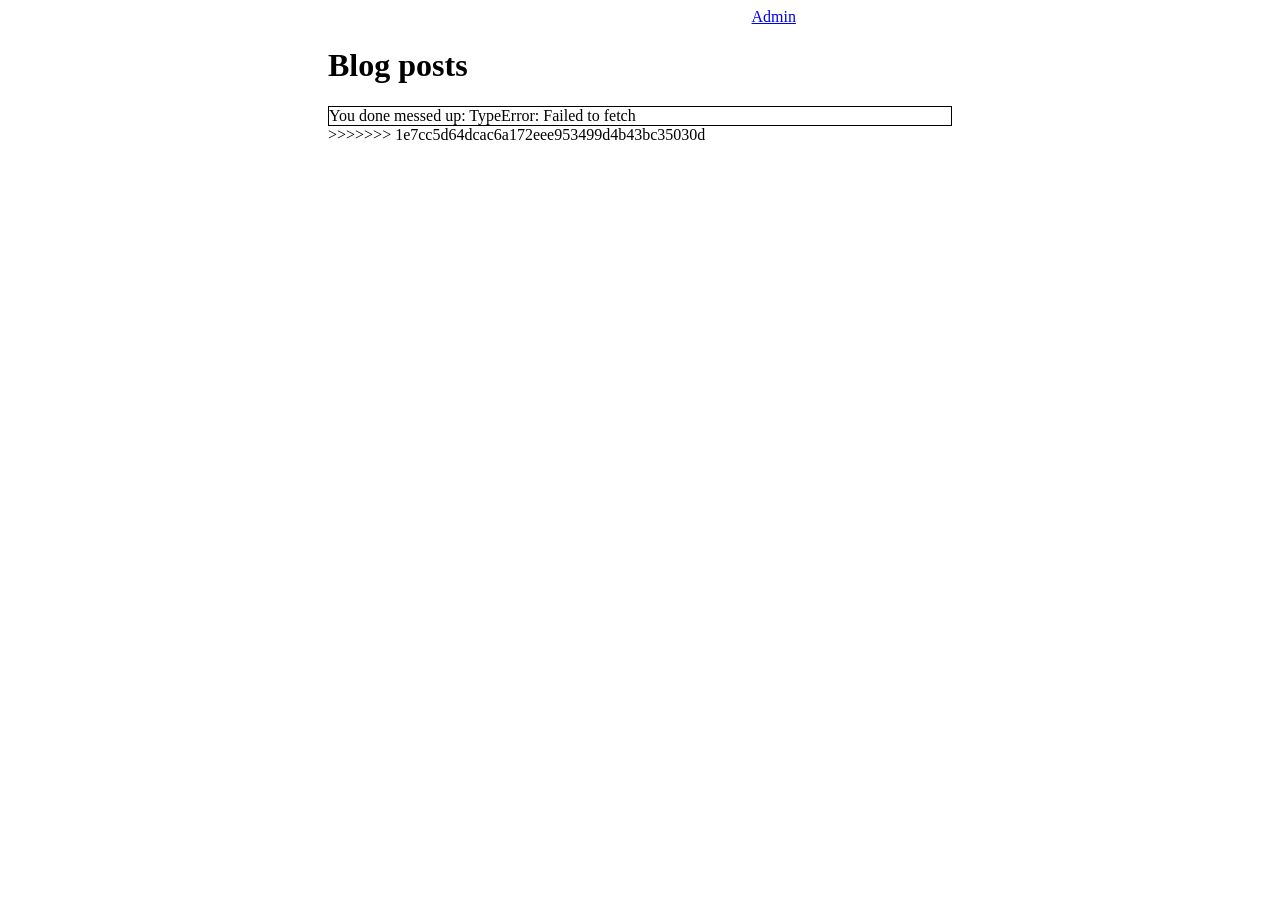
==== index.html @ 91ab11ed "Merge branch 'master' of https://github.com/darkabdi/blog-client-template" ====
<html lang="en">
<head>
    <meta charset="UTF-8">
    <meta name="viewport" content="width=device-width, initial-scale=1.0">
    <title>Document</title>
    <link rel="stylesheet" href="css/style.css">
    <script
    src="https://code.jquery.com/jquery-3.6.0.min.js"
    integrity="sha256-/xUj+3OJU5yExlq6GSYGSHk7tPXikynS7ogEvDej/m4="
    crossorigin="anonymous">
</script>
</head>
<body>
    <header>
        <a href="/admin/index.html">Admin</a>
    </header>
    <main>
        <h1>Blog posts</h1>
        <section id='blogPostsSection'>

<<<<<<< HEAD
    <h2>Blog postar</h2>
   <div id="content">

   </div>
    <script src="js/ManagePosts.js"></script>
=======
        </section>
    </main>
    <script src="js/posts.js"></script>
>>>>>>> 1e7cc5d64dcac6a172eee953499d4b43bc35030d
</body>
</html>
---- css/style.css ----
header{
    text-align: right;
    padding: 50px;
}

body, header{
    padding: 0 25%;
}

section, article{
    border: 1px solid black;
}

article{
    text-align: center;
}
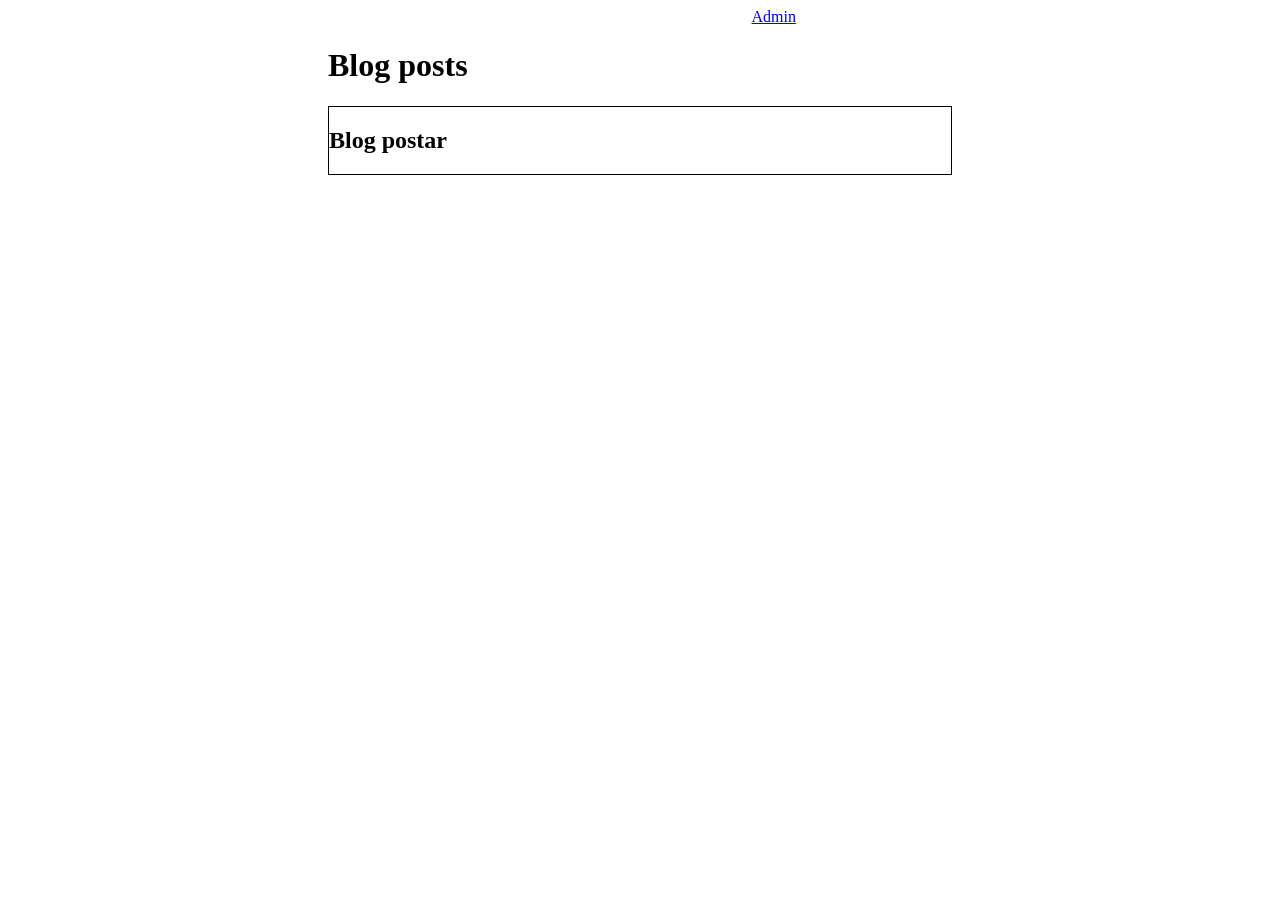
==== commit 3d7cca17: "merge resoluteion" ====
--- a/index.html
+++ b/index.html
@@ -18,16 +18,10 @@
         <h1>Blog posts</h1>
         <section id='blogPostsSection'>
 
-<<<<<<< HEAD
     <h2>Blog postar</h2>
    <div id="content">
 
    </div>
     <script src="js/ManagePosts.js"></script>
-=======
-        </section>
-    </main>
-    <script src="js/posts.js"></script>
->>>>>>> 1e7cc5d64dcac6a172eee953499d4b43bc35030d
 </body>
 </html>
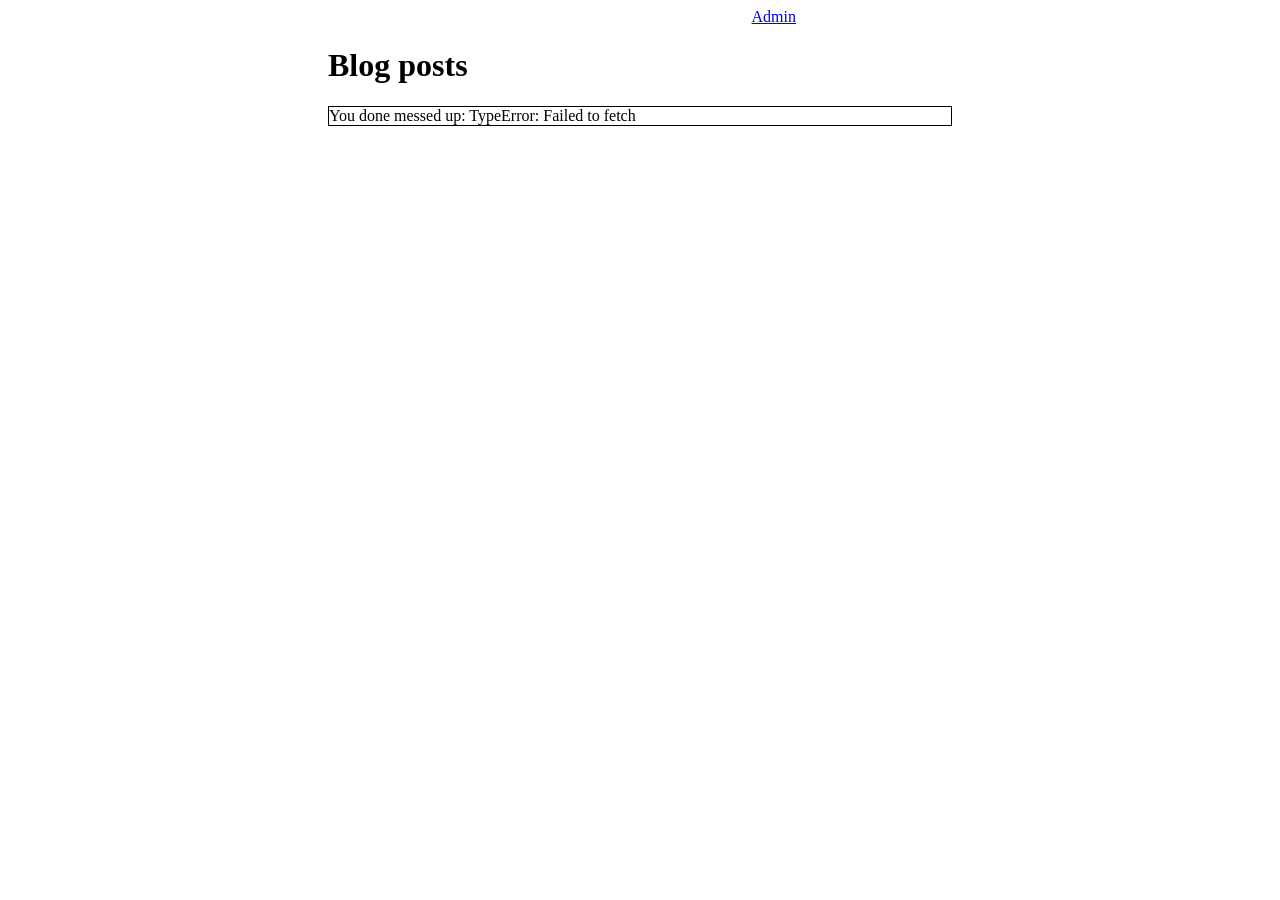
==== commit 31511c0f: "rättade till kod från adbi i index filerna" ====
--- a/index.html
+++ b/index.html
@@ -18,10 +18,8 @@
         <h1>Blog posts</h1>
         <section id='blogPostsSection'>
 
-    <h2>Blog postar</h2>
-   <div id="content">
-
-   </div>
-    <script src="js/ManagePosts.js"></script>
+        </section>
+        
+    <script src="js/posts.js"></script>
 </body>
 </html>
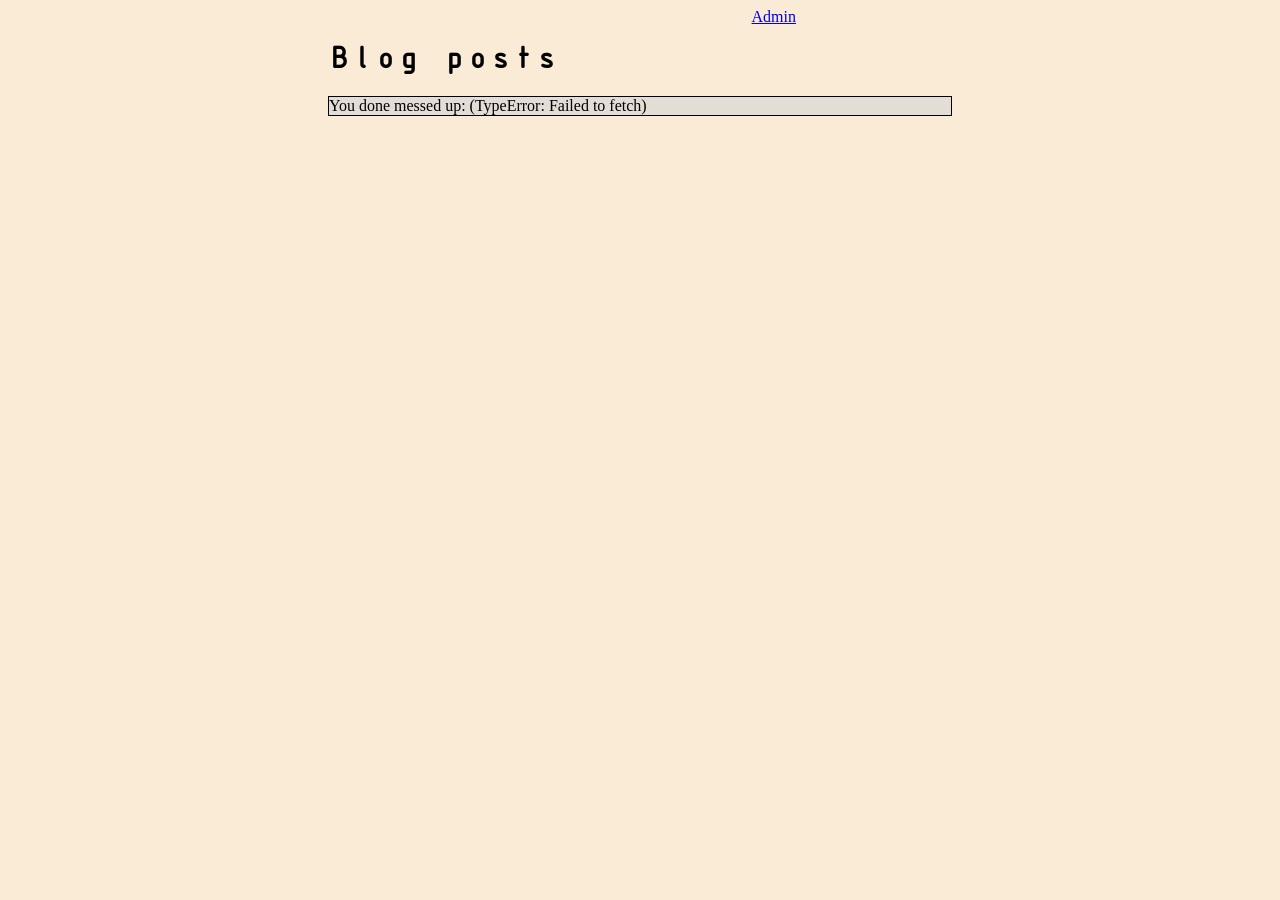
==== commit 17632a6b: "kopplade ihop dokumenterna till varandra" ====
--- a/index.html
+++ b/index.html
@@ -12,14 +12,14 @@
 </head>
 <body>
     <header>
-        <a href="/admin/index.html">Admin</a>
+        <a href="../blog-client-template/admin/index.html">Admin</a>
     </header>
     <main>
         <h1>Blog posts</h1>
         <section id='blogPostsSection'>
 
         </section>
-        
+
     <script src="js/posts.js"></script>
 </body>
 </html>
--- a/css/style.css
+++ b/css/style.css
@@ -1,6 +1,22 @@
+@font-face {
+    font-family: "ISOCTEUR";
+    src: url("../fonts/ISOCTEUR.woff") format('woff');
+}
+
 header{
     text-align: right;
-    padding: 50px;
+}
+
+body{
+    background-color: antiquewhite;
+}
+
+h1, h2{
+    font-family: "ISOCTEUR";
+}
+
+section{
+    background-color:rgb(228, 221, 213);
 }
 
 body, header{
@@ -13,4 +29,11 @@
 
 article{
     text-align: center;
-}+    padding: 30px;
+    display: none;
+}
+
+article:hover{
+    transform: scaleX(1.01) scaleY(1.03);
+    background-color: rgb(211, 201, 190);
+}
